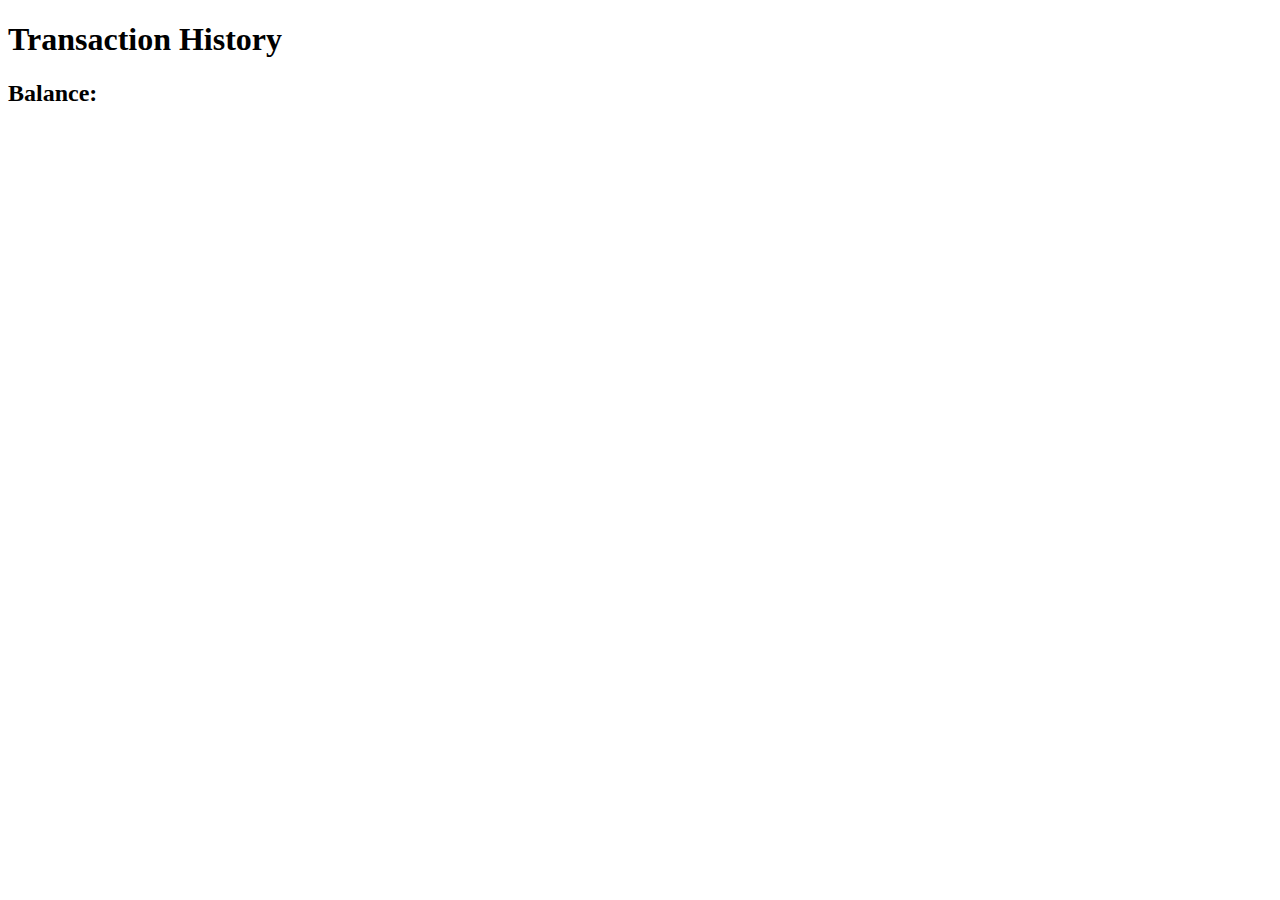
==== accounts-monitor/public/index.html @ 8e7b57b1 "update README" ====
<!DOCTYPE html>
<html lang="en">
<head>
  <meta charset="UTF-8">
  <meta name="viewport" content="width=device-width, initial-scale=1.0">
  <title>Transaction History</title>
  <link rel="stylesheet" href="styles.css">
</head>
<body>
  <h1>Transaction History</h1>
  <h2 id="balance">Balance: </h2>
  <ul id="transaction-list"></ul>
  <script src="app.js"></script>
</body>
</html>
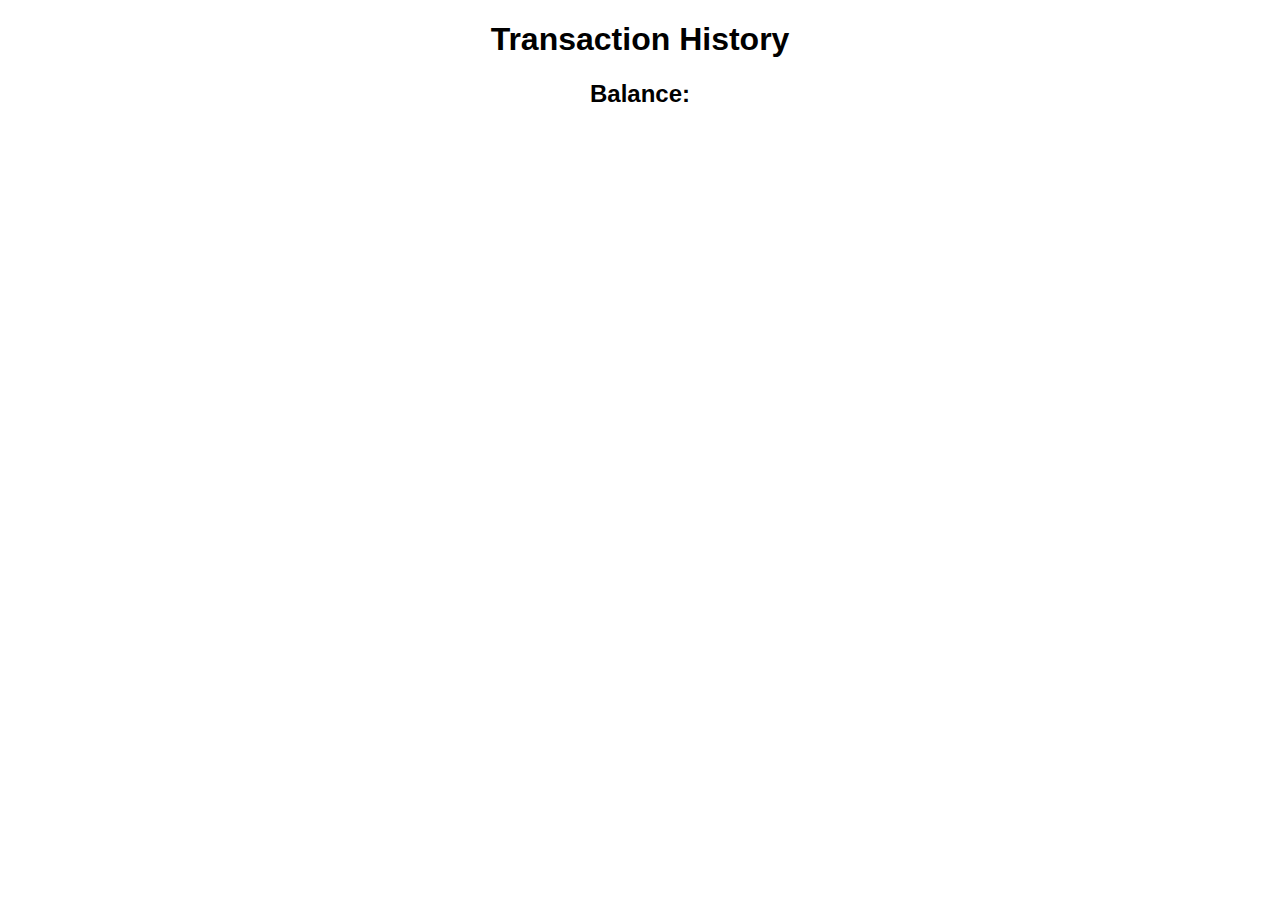
==== commit 8c2eaa67: "update index" ====
--- a/accounts-monitor/public/index.html
+++ b/accounts-monitor/public/index.html
@@ -4,7 +4,7 @@
   <meta charset="UTF-8">
   <meta name="viewport" content="width=device-width, initial-scale=1.0">
   <title>Transaction History</title>
-  <link rel="stylesheet" href="styles.css">
+  <link rel="stylesheet" href="style.css">
 </head>
 <body>
   <h1>Transaction History</h1>
--- a/accounts-monitor/public/style.css
+++ b/accounts-monitor/public/style.css
@@ -0,0 +1,22 @@
+body {
+    font-family: Arial, sans-serif;
+  }
+  
+  h1, h2 {
+    text-align: center;
+  }
+  
+  ul {
+    list-style-type: none;
+    padding: 0;
+  }
+  
+  li {
+    padding: 8px;
+    border-bottom: 1px solid #ccc;
+  }
+  
+  #balance {
+    margin: 20px 0;
+  }
+  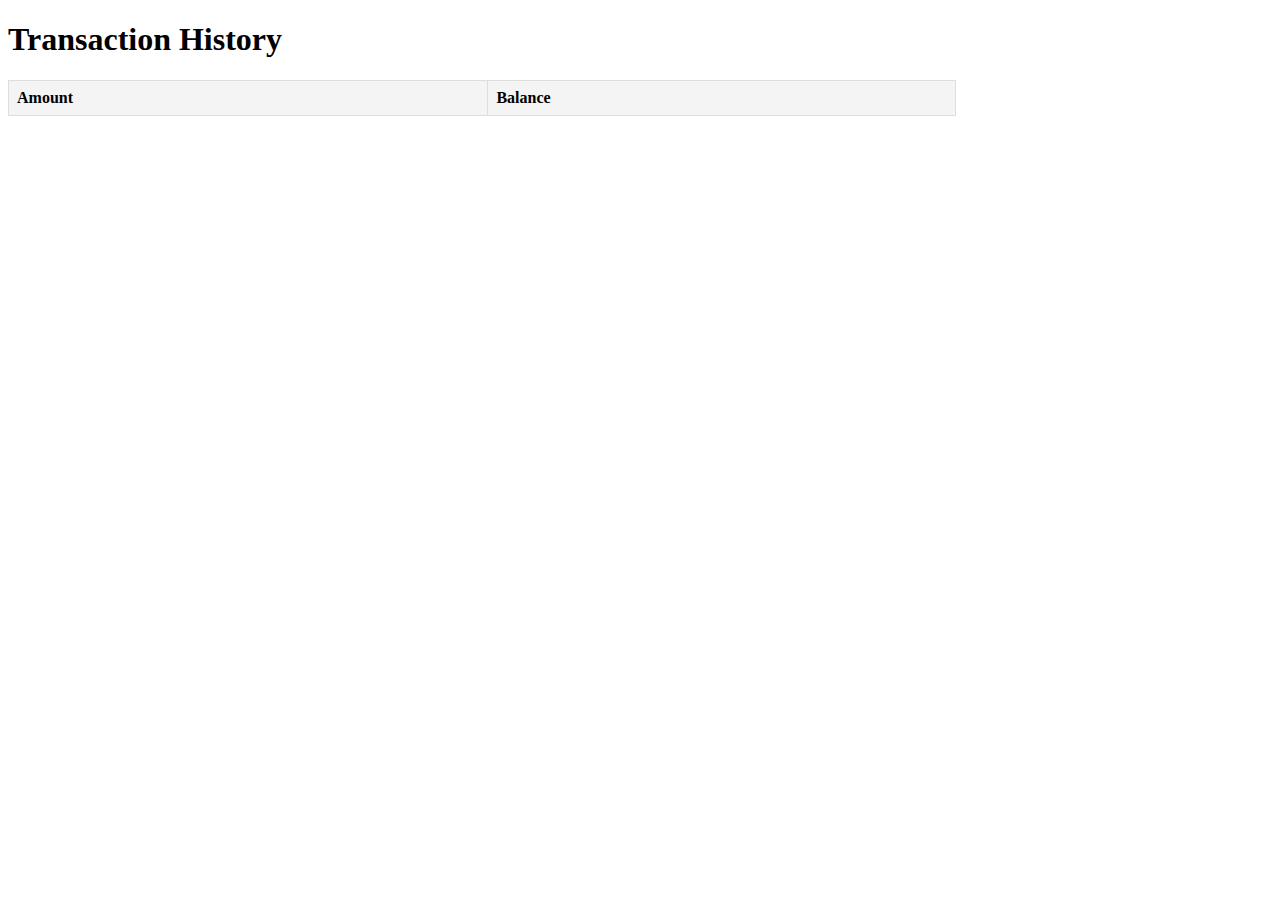
==== commit f7628aee: "add text file account-data" ====
--- a/accounts-monitor/public/index.html
+++ b/accounts-monitor/public/index.html
@@ -1,15 +1,41 @@
+
 <!DOCTYPE html>
 <html lang="en">
+  <style>
+     table {
+      width: 75%;
+      border-collapse: collapse;
+    }
+    th, td {
+      border: 1px solid #ddd;
+      padding: 8px;
+      text-align: left;
+    }
+    th {
+      background-color: #f4f4f4;
+    }
+  
+  </style>
 <head>
   <meta charset="UTF-8">
   <meta name="viewport" content="width=device-width, initial-scale=1.0">
   <title>Transaction History</title>
-  <link rel="stylesheet" href="style.css">
+  <link rel="stylesheet" href="styles.css">
 </head>
 <body>
   <h1>Transaction History</h1>
-  <h2 id="balance">Balance: </h2>
-  <ul id="transaction-list"></ul>
+  <!-- <h2 id="balance">Balance: </h2> -->
+  <table id="transaction-table">
+    <thead>
+      <tr>
+        <th>Amount</th>
+        <th>Balance</th>
+      </tr>
+    </thead>
+    <tbody id="transaction-list">
+    </tbody>
+  </table>
   <script src="app.js"></script>
 </body>
 </html>
+
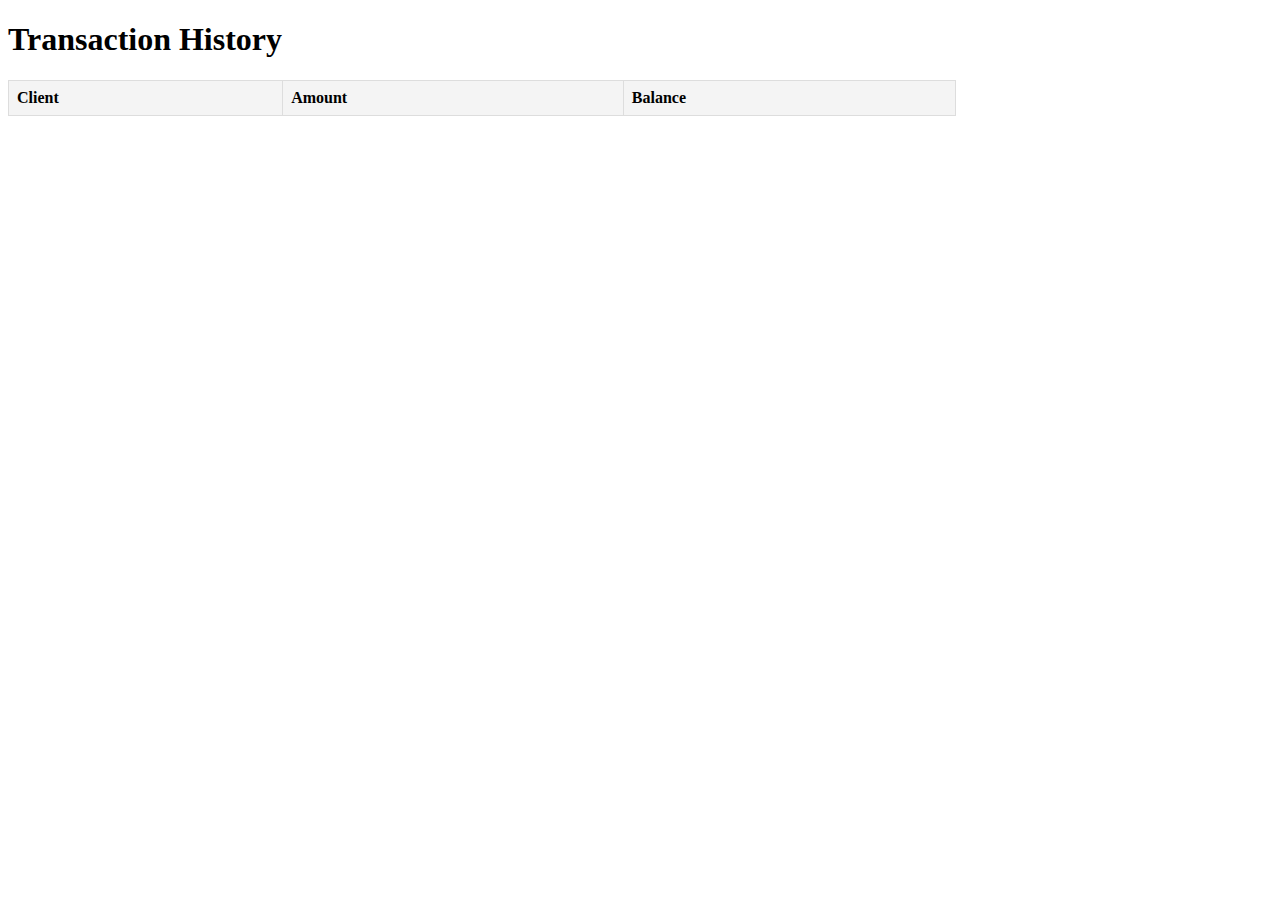
==== commit ebdec651: "add clientId" ====
--- a/accounts-monitor/public/index.html
+++ b/accounts-monitor/public/index.html
@@ -28,6 +28,7 @@
   <table id="transaction-table">
     <thead>
       <tr>
+        <th>Client</th>
         <th>Amount</th>
         <th>Balance</th>
       </tr>
